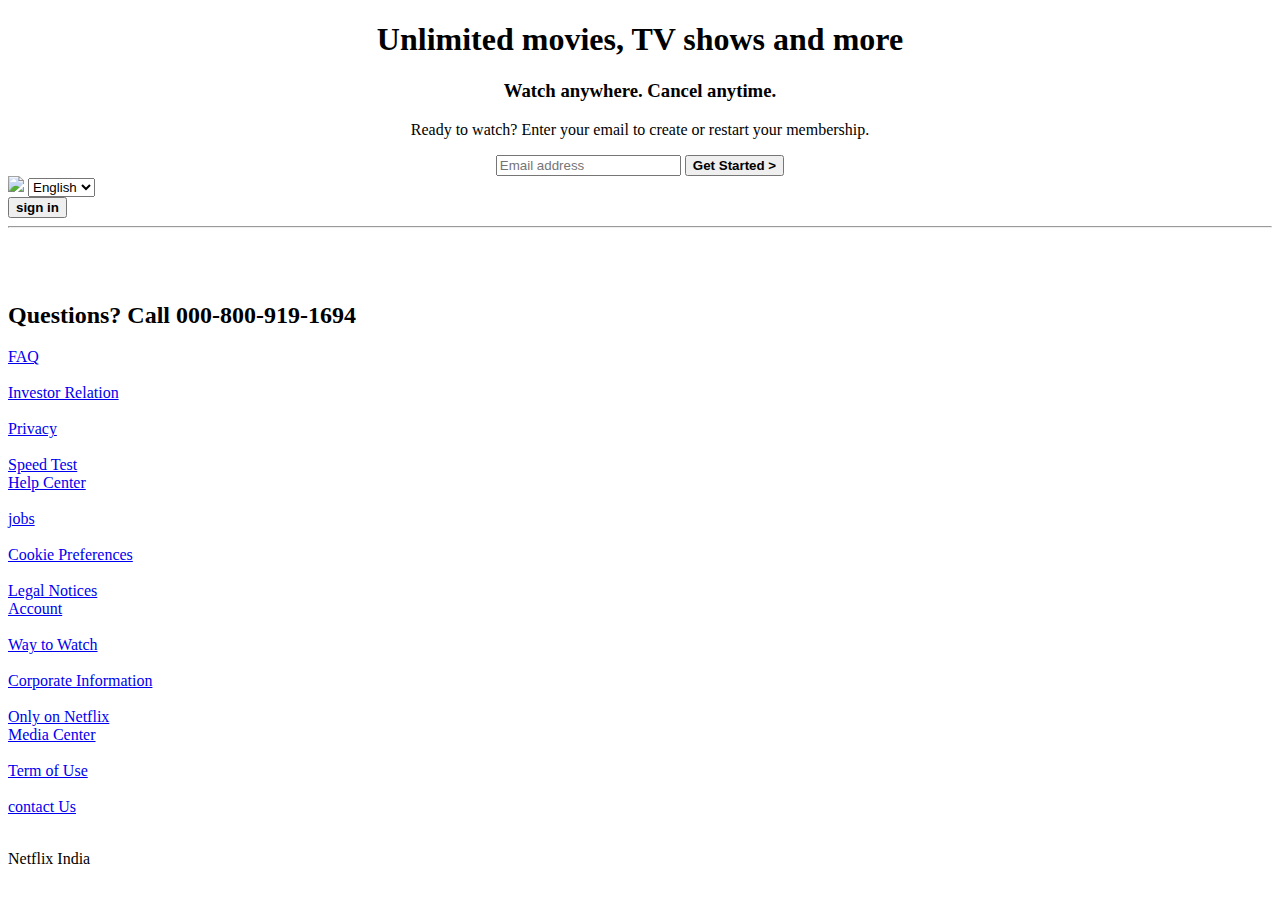
==== netflix/netflix.html @ 4ffb4179 "Netflix project" ====
<!DOCTYPE html>
<html lang="en">
<head>
    <meta charset="UTF-8">
    <meta name="viewport" content="width=device-width, initial-scale=1.0">
    <title>netflix home page</title>
    <link rel="stylesheet" href="/netflix.css">
</head>
<body>
    
    <div class="header">
    <div class="logo"></div>
    <div class="title">
  <h1><CENTER>Unlimited movies, TV shows and more</CENTER></h1>
<h3><CENTER>Watch anywhere. Cancel anytime.</CENTER>

</h3>
<p><CENTER>Ready to watch? Enter your email to create or restart your membership.
</CENTER></p>
<form  id="dch">
<CENTER>
<input type="text" class="email" id="text-box" placeholder="Email address">

<button id="btn"><b> Get Started ></b></button>
</CENTER>
</form>
</div>
    
        
       
        <div>
            <img id="logo1" src="/logo.png  ">

        
            <select name="choice">
                <option class="opt" id="change" value="english" style="color:white;">English</option>
                <option value="hindi">hindi</option>
                <option value="marathi">marathi</option>
                
            </select>
        </div>
        <div>
        <button id="sign"><b> sign in</b></button></div>
       
   </div>
   <hr class="hhr">
   
  <div class="=down">
    <h2><br><br>Questions? Call 000-800-919-1694
    </h2>
    <div class="row">
        <div class="col">
            <a href="https//">FAQ</a><br><br>
            <a href="https//">Investor Relation</a><br><br>
            <a href="https//">Privacy</a><br><br>
            <a href="https//">Speed Test</a><br>
        </div>
        <div class="col">
            <a href="https//">Help Center</a><br><br>
            <a href="https//">jobs</a><br><br>
            <a href="https//">Cookie Preferences</a><br><br>
            <a href="https//">Legal Notices</a><br>
        </div>
        <div class="col">
            <a href="https//">Account</a><br><br>
            <a href="https//">Way to Watch</a><br><br>
            <a href="https//">Corporate Information</a><br><br>
            <a href="https//">Only on Netflix</a><br>
        </div>
        <div class="col">
            <a href="https//">Media Center</a><br><br>
            <a href="https//">Term of Use</a><br><br>
            <a href="https//">contact Us</a><br><br>
            <a href="https//">  </a>
            <a href="https//">  </a>
        </div>
    </div>
    <p class="copyrighr-txt">Netflix India</p>
  </div>
  
</body>
</html>
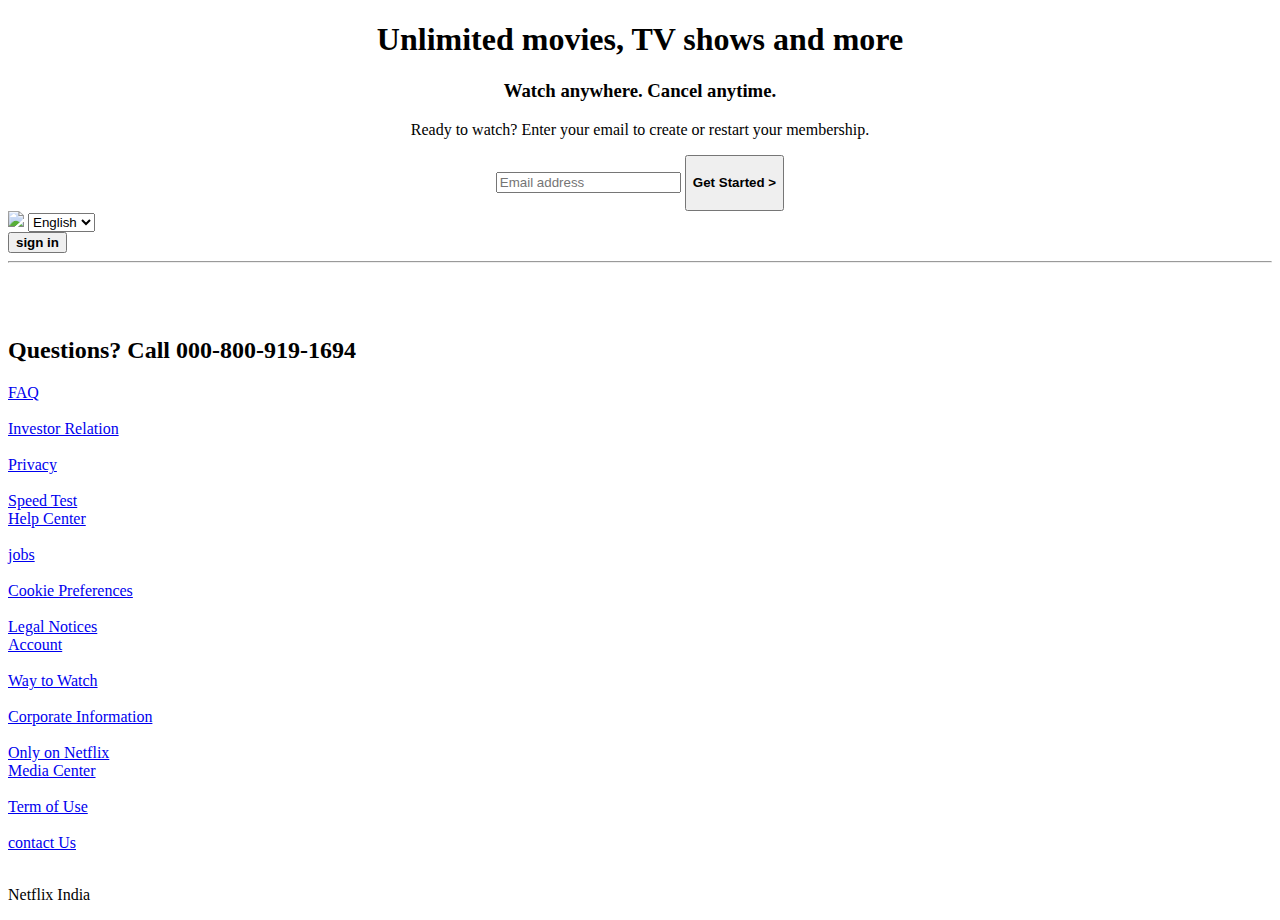
==== commit 3e0b8298: "Add files via upload" ====
--- a/netflix/netflix.html
+++ b/netflix/netflix.html
@@ -4,6 +4,7 @@
     <meta charset="UTF-8">
     <meta name="viewport" content="width=device-width, initial-scale=1.0">
     <title>netflix home page</title>
+    <link rel="stylesheet" href="https://cdnjs.cloudflare.com/ajax/libs/font-awesome/6.5.1/css/all.min.css">
     <link rel="stylesheet" href="/netflix.css">
 </head>
 <body>
@@ -18,11 +19,16 @@
 <p><CENTER>Ready to watch? Enter your email to create or restart your membership.
 </CENTER></p>
 <form  id="dch">
-<CENTER>
-<input type="text" class="email" id="text-box" placeholder="Email address">
-
-<button id="btn"><b> Get Started ></b></button>
-</CENTER>
+    <CENTER><div>
+        <nav>
+            <input type="text" class="email" id="text-box" placeholder="Email address">
+            
+                <a href="netflix-login.html" type="stylesheet" target="_self">
+                    <button class="btn" type="button"><b><h4>Get Started ></h4></b></button>
+                </a>
+            </nav>
+        </div>
+    </CENTER>
 </form>
 </div>
     
@@ -76,7 +82,6 @@
         </div>
     </div>
     <p class="copyrighr-txt">Netflix India</p>
-  </div>
-  
+</div>
 </body>
 </html>